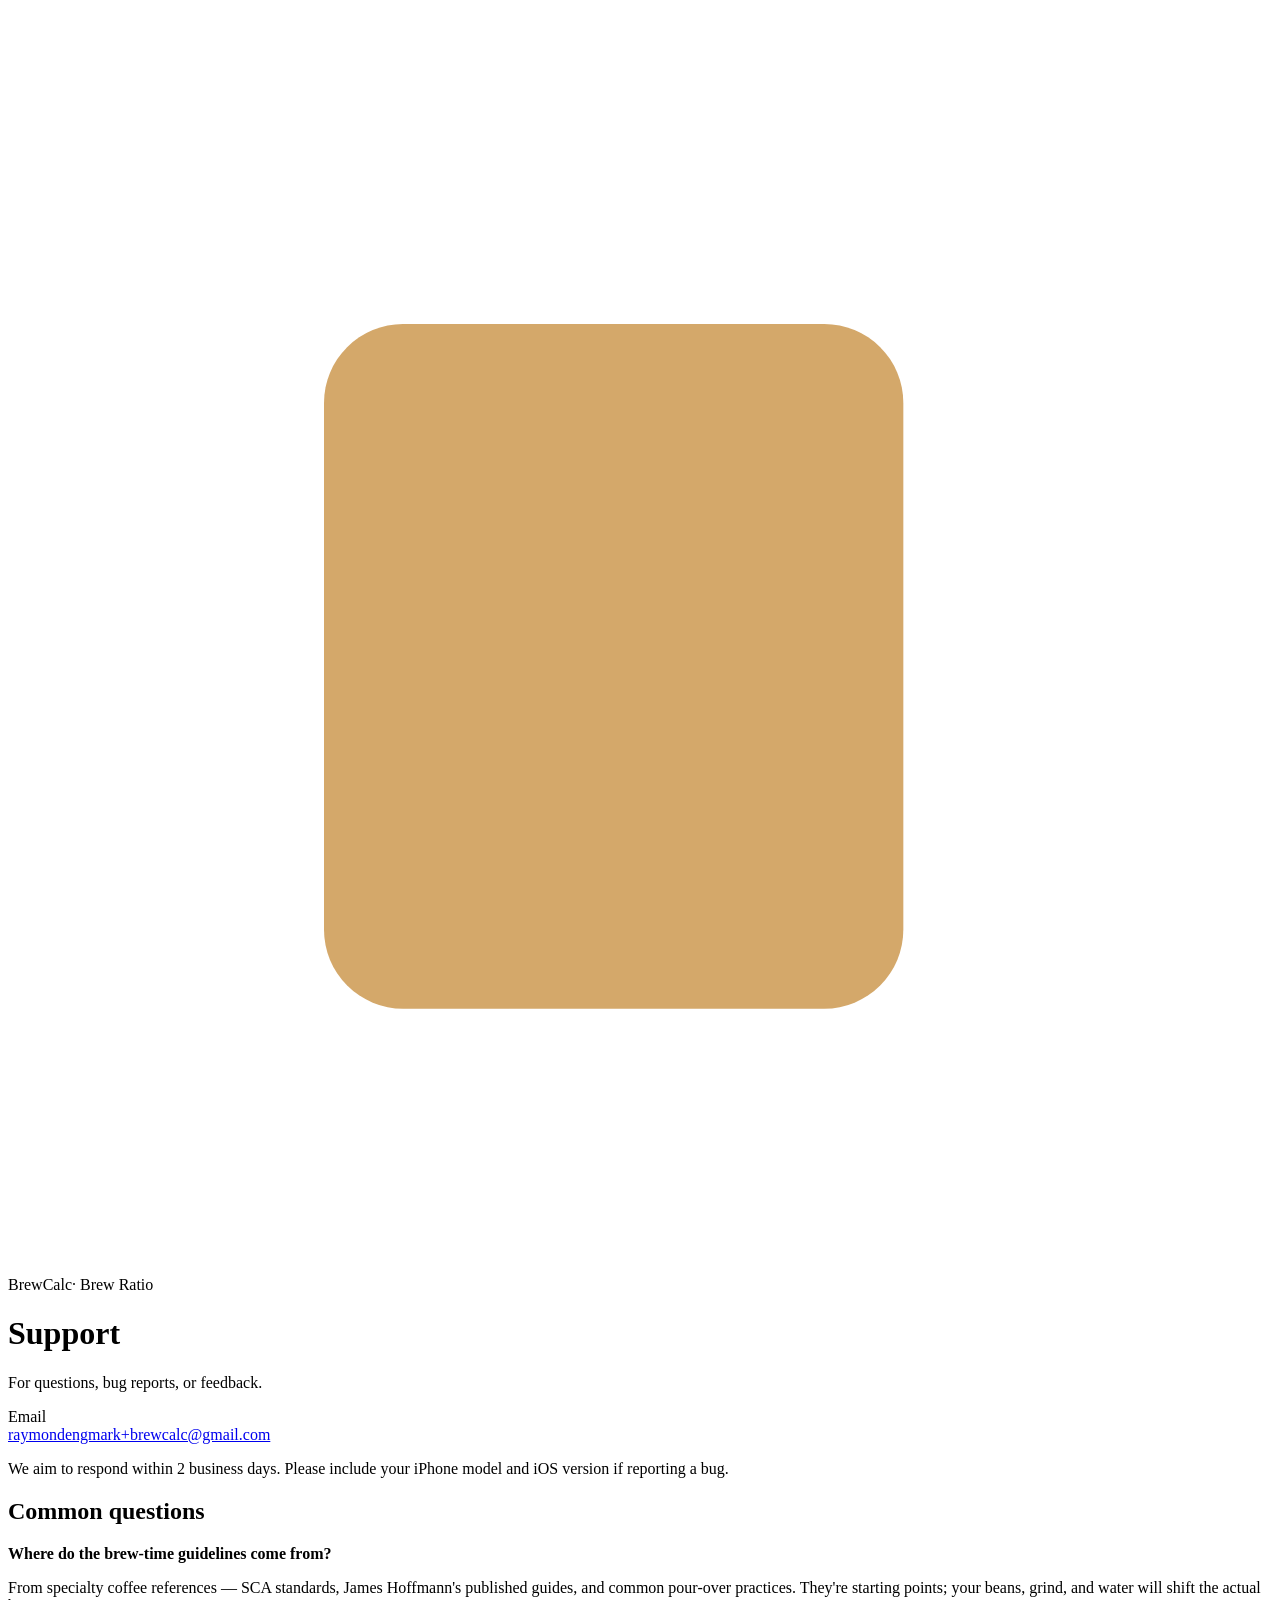
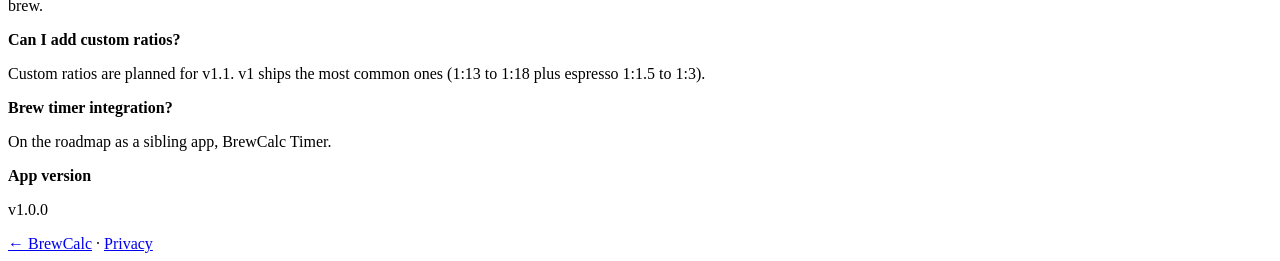
==== brew-ratio/support/index.html @ f48b5d69 "Initial brewcalc web — privacy + support" ====
<!doctype html>
<html lang="en"><head><meta charset="utf-8"><meta name="viewport" content="width=device-width, initial-scale=1"><title>Support — Brew Ratio – BrewCalc</title><link rel="stylesheet" href="/brewcalc-web/assets/style.css"></head>
<body><main>
<header class="brand"><div class="mark"><svg viewBox="0 0 24 24"><rect x="6" y="6" width="11" height="13" rx="1.5" fill="#D4A86A"/></svg></div><div><span class="name">BrewCalc</span><span class="app">· Brew Ratio</span></div></header>
<h1>Support</h1>
<p class="updated">For questions, bug reports, or feedback.</p>
<div class="card"><div class="label">Email</div><div class="value"><a href="mailto:raymondengmark+brewcalc@gmail.com">raymondengmark+brewcalc@gmail.com</a></div></div>
<p>We aim to respond within 2 business days. Please include your iPhone model and iOS version if reporting a bug.</p>
<h2>Common questions</h2>
<h2 style="font-size: 16px; font-weight: 600;">Where do the brew-time guidelines come from?</h2>
<p>From specialty coffee references — SCA standards, James Hoffmann's published guides, and common pour-over practices. They're starting points; your beans, grind, and water will shift the actual brew.</p>
<h2 style="font-size: 16px; font-weight: 600;">Can I add custom ratios?</h2>
<p>Custom ratios are planned for v1.1. v1 ships the most common ones (1:13 to 1:18 plus espresso 1:1.5 to 1:3).</p>
<h2 style="font-size: 16px; font-weight: 600;">Brew timer integration?</h2>
<p>On the roadmap as a sibling app, BrewCalc Timer.</p>
<h2 style="font-size: 16px; font-weight: 600;">App version</h2>
<p>v1.0.0</p>
<footer><a href="/brewcalc-web/">← BrewCalc</a> · <a href="/brewcalc-web/brew-ratio/privacy/">Privacy</a></footer>
</main></body></html>
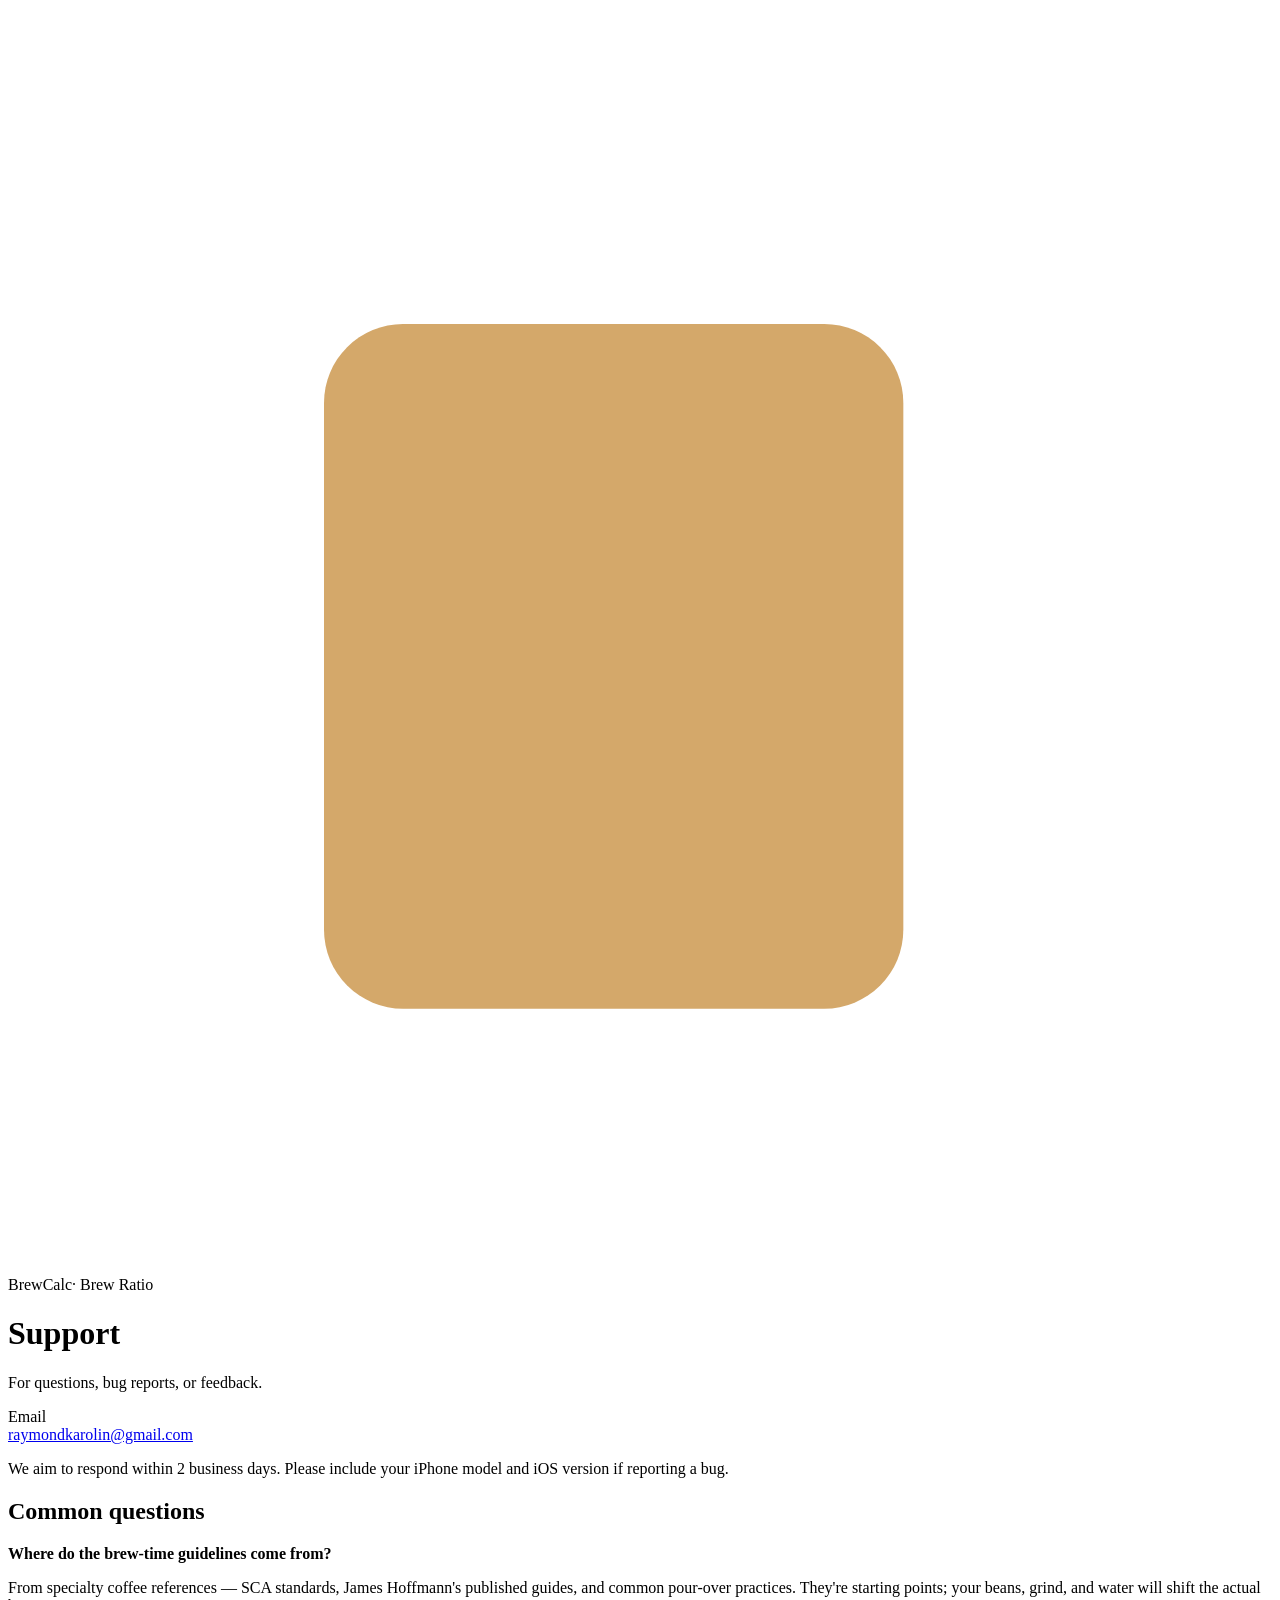
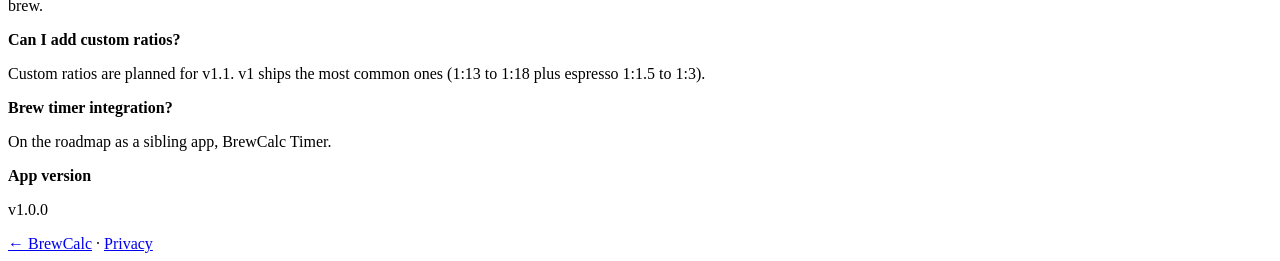
==== commit 2f91d951: "support: swap to raymondkarolin@gmail.com Apple Developer enrollment is Individual, so legal name al" ====
--- a/brew-ratio/support/index.html
+++ b/brew-ratio/support/index.html
@@ -4,7 +4,7 @@
 <header class="brand"><div class="mark"><svg viewBox="0 0 24 24"><rect x="6" y="6" width="11" height="13" rx="1.5" fill="#D4A86A"/></svg></div><div><span class="name">BrewCalc</span><span class="app">· Brew Ratio</span></div></header>
 <h1>Support</h1>
 <p class="updated">For questions, bug reports, or feedback.</p>
-<div class="card"><div class="label">Email</div><div class="value"><a href="mailto:raymondengmark+brewcalc@gmail.com">raymondengmark+brewcalc@gmail.com</a></div></div>
+<div class="card"><div class="label">Email</div><div class="value"><a href="mailto:raymondkarolin@gmail.com">raymondkarolin@gmail.com</a></div></div>
 <p>We aim to respond within 2 business days. Please include your iPhone model and iOS version if reporting a bug.</p>
 <h2>Common questions</h2>
 <h2 style="font-size: 16px; font-weight: 600;">Where do the brew-time guidelines come from?</h2>
